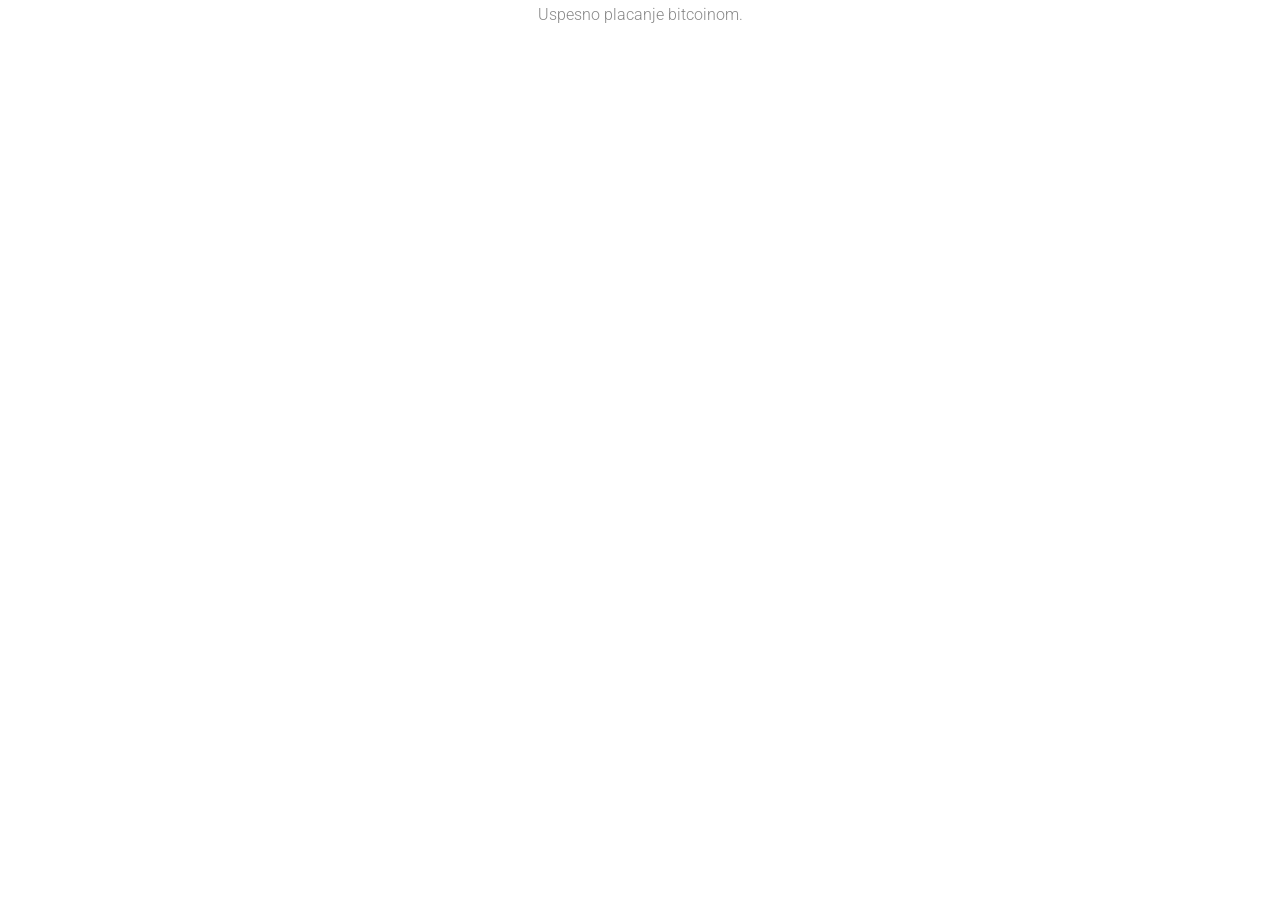
==== src/main/resources/static/responseSuccessBitcoin.html @ ab2f1083 "Bitcoin, opet :D" ====
<!DOCTYPE html>
<html lang="en">

    <head>

        <meta charset="utf-8">
        <meta http-equiv="X-UA-Compatible" content="IE=edge">
        <meta name="viewport" content="width=device-width, initial-scale=1">
        <title>Success bitcoin</title>
		<script src="scripts/jquery-3.3.1.min.js"></script>
        <!-- CSS -->
        <link rel="stylesheet" href="http://fonts.googleapis.com/css?family=Roboto:400,100,300,500">
        <link rel="stylesheet" href="assets/bootstrap/css/bootstrap.min.css">
        <link rel="stylesheet" href="assets/font-awesome/css/font-awesome.min.css">
		<link rel="stylesheet" href="assets/css/form-elements.css">
        <link rel="stylesheet" href="assets/css/style.css">
        
        <script src="scripts/loginRegister.js"></script>

        <!-- HTML5 Shim and Respond.js IE8 support of HTML5 elements and media queries -->
        <!-- WARNING: Respond.js doesn't work if you view the page via file:// -->
        <!--[if lt IE 9]>
            <script src="https://oss.maxcdn.com/libs/html5shiv/3.7.0/html5shiv.js"></script>
            <script src="https://oss.maxcdn.com/libs/respond.js/1.4.2/respond.min.js"></script>
        <![endif]-->

        <!-- Favicon and touch icons -->
        <link rel="shortcut icon" href="assets/ico/favicon.png">
        <link rel="apple-touch-icon-precomposed" sizes="144x144" href="assets/ico/apple-touch-icon-144-precomposed.png">
        <link rel="apple-touch-icon-precomposed" sizes="114x114" href="assets/ico/apple-touch-icon-114-precomposed.png">
        <link rel="apple-touch-icon-precomposed" sizes="72x72" href="assets/ico/apple-touch-icon-72-precomposed.png">
        <link rel="apple-touch-icon-precomposed" href="assets/ico/apple-touch-icon-57-precomposed.png">

		<script src="toastr/toastr.min.js"></script>
    	<link href="toastr/toastr.min.css" rel="stylesheet"/>
		
    </head>

    <body>

        <p>Uspesno placanje bitcoinom.</p>

    </body>

</html>
---- src/main/resources/static/assets/css/form-elements.css ----
input[type="text"], 
input[type="password"], 
textarea, 
textarea.form-control {
	height: 50px;
    margin: 0;
    padding: 0 20px;
    vertical-align: middle;
    background: #f8f8f8;
    border: 3px solid #ddd;
    font-family: 'Roboto', sans-serif;
    font-size: 16px;
    font-weight: 300;
    line-height: 50px;
    color: #888;
    -moz-border-radius: 4px; -webkit-border-radius: 4px; border-radius: 4px;
    -moz-box-shadow: none; -webkit-box-shadow: none; box-shadow: none;
    -o-transition: all .3s; -moz-transition: all .3s; -webkit-transition: all .3s; -ms-transition: all .3s; transition: all .3s;
}

textarea, 
textarea.form-control {
	padding-top: 10px;
	padding-bottom: 10px;
	line-height: 30px;
}

input[type="text"]:focus, 
input[type="password"]:focus, 
textarea:focus, 
textarea.form-control:focus {
	outline: 0;
	background: #fff;
    border: 3px solid #ccc;
    -moz-box-shadow: none; -webkit-box-shadow: none; box-shadow: none;
}

input[type="text"]:-moz-placeholder, input[type="password"]:-moz-placeholder, 
textarea:-moz-placeholder, textarea.form-control:-moz-placeholder { color: #888; }

input[type="text"]:-ms-input-placeholder, input[type="password"]:-ms-input-placeholder, 
textarea:-ms-input-placeholder, textarea.form-control:-ms-input-placeholder { color: #888; }

input[type="text"]::-webkit-input-placeholder, input[type="password"]::-webkit-input-placeholder, 
textarea::-webkit-input-placeholder, textarea.form-control::-webkit-input-placeholder { color: #888; }



button.btn {
	height: 50px;
    margin: 0;
    padding: 0 20px;
    vertical-align: middle;
    background: #19b9e7;
    border: 0;
    font-family: 'Roboto', sans-serif;
    font-size: 16px;
    font-weight: 300;
    line-height: 50px;
    color: #fff;
    -moz-border-radius: 4px; -webkit-border-radius: 4px; border-radius: 4px;
    text-shadow: none;
    -moz-box-shadow: none; -webkit-box-shadow: none; box-shadow: none;
    -o-transition: all .3s; -moz-transition: all .3s; -webkit-transition: all .3s; -ms-transition: all .3s; transition: all .3s;
}

button.btn:hover { opacity: 0.6; color: #fff; }

button.btn:active { outline: 0; opacity: 0.6; color: #fff; -moz-box-shadow: none; -webkit-box-shadow: none; box-shadow: none; }

button.btn:focus { outline: 0; opacity: 0.6; background: #19b9e7; color: #fff; }

button.btn:active:focus, button.btn.active:focus { outline: 0; opacity: 0.6; background: #19b9e7; color: #fff; }
---- src/main/resources/static/assets/css/style.css ----
body {
    font-family: 'Roboto', sans-serif;
    font-size: 16px;
    font-weight: 300;
    color: #888;
    line-height: 30px;
    text-align: center;
}

strong { font-weight: 500; }

a, a:hover, a:focus {
	color: #19b9e7;
	text-decoration: none;
    -o-transition: all .3s; -moz-transition: all .3s; -webkit-transition: all .3s; -ms-transition: all .3s; transition: all .3s;
}

h1, h2 {
	margin-top: 10px;
	font-size: 38px;
    font-weight: 100;
    color: #555;
    line-height: 50px;
}

h3 {
	font-size: 22px;
    font-weight: 300;
    color: #555;
    line-height: 30px;
}

img { max-width: 100%; }

::-moz-selection { background: #19b9e7; color: #fff; text-shadow: none; }
::selection { background: #19b9e7; color: #fff; text-shadow: none; }


.btn-link-1 {
	display: inline-block;
	height: 50px;
	margin: 5px;
	padding: 16px 20px 0 20px;
	background: #19b9e7;
	font-size: 16px;
    font-weight: 300;
    line-height: 16px;
    color: #fff;
    -moz-border-radius: 4px; -webkit-border-radius: 4px; border-radius: 4px;
}
.btn-link-1:hover, .btn-link-1:focus, .btn-link-1:active { outline: 0; opacity: 0.6; color: #fff; }

.btn-link-1.btn-link-1-facebook { background: #4862a3; }
.btn-link-1.btn-link-1-twitter { background: #55acee; }
.btn-link-1.btn-link-1-google-plus { background: #dd4b39; }

.btn-link-1 i {
	padding-right: 5px;
	vertical-align: middle;
	font-size: 20px;
	line-height: 20px;
}

.btn-link-2 {
	display: inline-block;
	height: 50px;
	margin: 5px;
	padding: 15px 20px 0 20px;
	background: rgba(0, 0, 0, 0.3);
	border: 1px solid #fff;
	font-size: 16px;
    font-weight: 300;
    line-height: 16px;
    color: #fff;
    -moz-border-radius: 4px; -webkit-border-radius: 4px; border-radius: 4px;
}
.btn-link-2:hover, .btn-link-2:focus, 
.btn-link-2:active, .btn-link-2:active:focus { outline: 0; opacity: 0.6; background: rgba(0, 0, 0, 0.3); color: #fff; }


/***** Top content *****/

.inner-bg {
    padding: 60px 0 80px 0;
}

.top-content .text {
	color: #fff;
}

.top-content .text h1 { color: #fff; }

.top-content .description {
	margin: 20px 0 10px 0;
}

.top-content .description p { opacity: 0.8; }

.top-content .description a {
	color: #fff;
}
.top-content .description a:hover, 
.top-content .description a:focus { border-bottom: 1px dotted #fff; }

.form-box {
	margin-top: 70px;
}

.form-top {
	overflow: hidden;
	padding: 0 25px 15px 25px;
	background: #fff;
	-moz-border-radius: 4px 4px 0 0; -webkit-border-radius: 4px 4px 0 0; border-radius: 4px 4px 0 0;
	text-align: left;
}

.form-top-left {
	float: left;
	width: 75%;
	padding-top: 25px;
}

.form-top-left h3 { margin-top: 0; }

.form-top-right {
	float: left;
	width: 25%;
	padding-top: 5px;
	font-size: 66px;
	color: #ddd;
	line-height: 100px;
	text-align: right;
}

.form-bottom {
	padding: 25px 25px 30px 25px;
	background: #eee;
	-moz-border-radius: 0 0 4px 4px; -webkit-border-radius: 0 0 4px 4px; border-radius: 0 0 4px 4px;
	text-align: left;
}

.form-bottom form textarea {
	height: 100px;
}

.form-bottom form button.btn {
	width: 100%;
}

.form-bottom form .input-error {
	border-color: #19b9e7;
}

.social-login {
	margin-top: 35px;
}

.social-login h3 {
	color: #fff;
}

.social-login-buttons {
	margin-top: 25px;
}

.middle-border {
	min-height: 300px;
	margin-top: 170px;
	border-right: 1px solid #fff;
	border-right: 1px solid rgba(255, 255, 255, 0.6);
}


/***** Footer *****/

footer {
	padding-bottom: 70px;
	color: #fff;
}

footer .footer-border {
	width: 200px;
	margin: 0 auto;
	padding-bottom: 30px;
	border-top: 1px solid #fff;
	border-top: 1px solid rgba(255, 255, 255, 0.6);
}

footer p { opacity: 0.8; }

footer a {
	color: #fff;
}
footer a:hover, footer a:focus { color: #fff; border-bottom: 1px dotted #fff; }


/***** Media queries *****/

@media (min-width: 992px) and (max-width: 1199px) {}

@media (min-width: 768px) and (max-width: 991px) {}

@media (max-width: 767px) {
	
	.middle-border { min-height: auto; margin: 65px 30px 0 30px; border-right: 0; 
						border-top: 1px solid #fff; border-top: 1px solid rgba(255, 255, 255, 0.6); }
	
}

@media (max-width: 415px) {
	
	h1, h2 { font-size: 32px; }

}
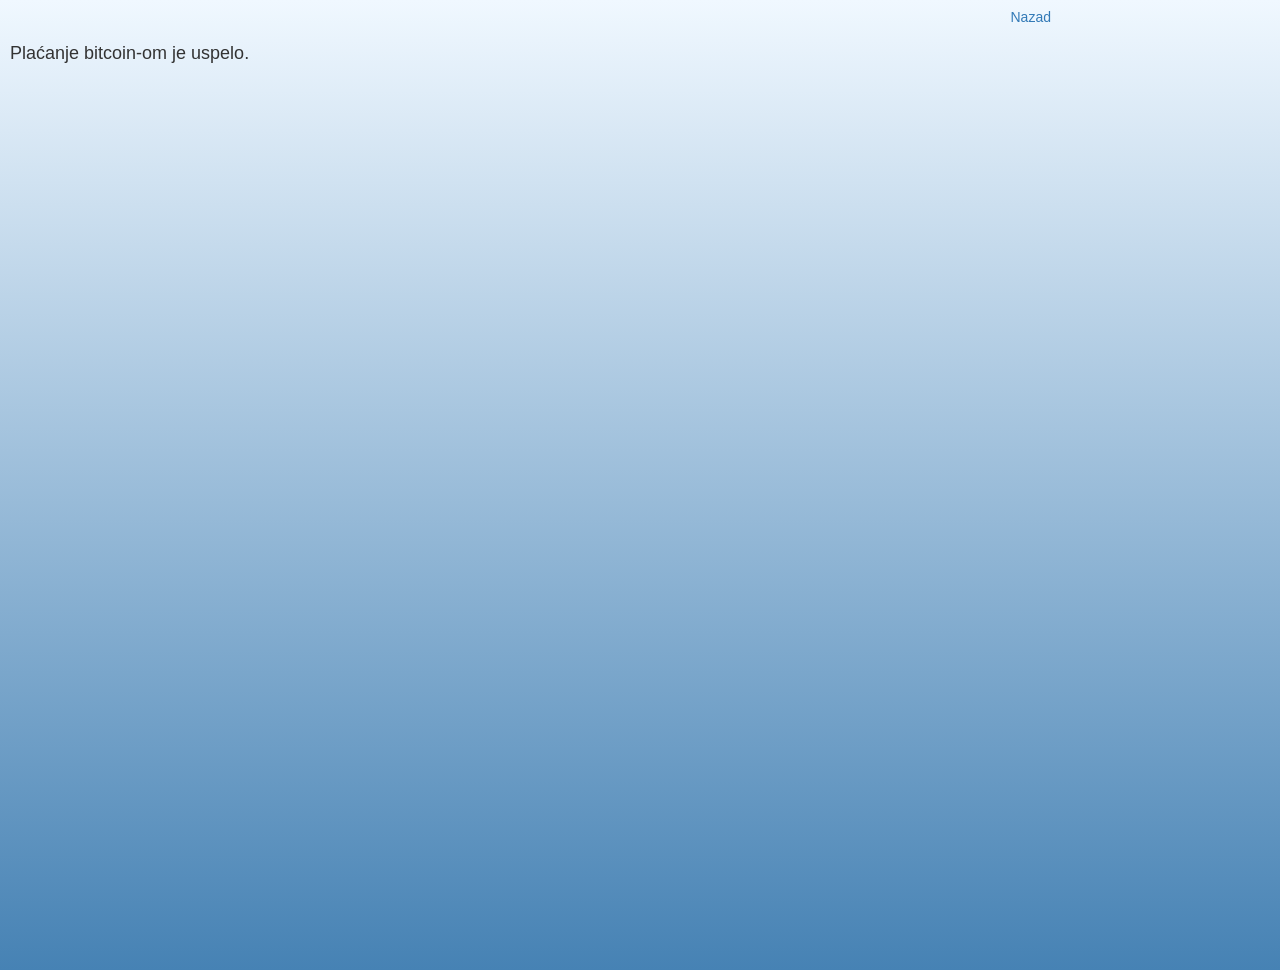
==== commit 2f5c35fc: "1. logovanje aktivnosti u aplikaciji 2. ubacen https" ====
--- a/src/main/resources/static/responseSuccessBitcoin.html
+++ b/src/main/resources/static/responseSuccessBitcoin.html
@@ -1,45 +1,53 @@
 <!DOCTYPE html>
-<html lang="en">
+<html>
+	<style>
+		html, .mojaKlasa {
+			height: 970px;
+			background-color: #F0F8FF;
+			background-image: linear-gradient(#F0F8FF, #4682B4);
+		}
+	</style>
 
-    <head>
-
-        <meta charset="utf-8">
-        <meta http-equiv="X-UA-Compatible" content="IE=edge">
-        <meta name="viewport" content="width=device-width, initial-scale=1">
-        <title>Success bitcoin</title>
-		<script src="scripts/jquery-3.3.1.min.js"></script>
-        <!-- CSS -->
-        <link rel="stylesheet" href="http://fonts.googleapis.com/css?family=Roboto:400,100,300,500">
-        <link rel="stylesheet" href="assets/bootstrap/css/bootstrap.min.css">
-        <link rel="stylesheet" href="assets/font-awesome/css/font-awesome.min.css">
-		<link rel="stylesheet" href="assets/css/form-elements.css">
-        <link rel="stylesheet" href="assets/css/style.css">
-        
-        <script src="scripts/loginRegister.js"></script>
-
-        <!-- HTML5 Shim and Respond.js IE8 support of HTML5 elements and media queries -->
-        <!-- WARNING: Respond.js doesn't work if you view the page via file:// -->
-        <!--[if lt IE 9]>
-            <script src="https://oss.maxcdn.com/libs/html5shiv/3.7.0/html5shiv.js"></script>
-            <script src="https://oss.maxcdn.com/libs/respond.js/1.4.2/respond.min.js"></script>
-        <![endif]-->
-
-        <!-- Favicon and touch icons -->
-        <link rel="shortcut icon" href="assets/ico/favicon.png">
-        <link rel="apple-touch-icon-precomposed" sizes="144x144" href="assets/ico/apple-touch-icon-144-precomposed.png">
-        <link rel="apple-touch-icon-precomposed" sizes="114x114" href="assets/ico/apple-touch-icon-114-precomposed.png">
-        <link rel="apple-touch-icon-precomposed" sizes="72x72" href="assets/ico/apple-touch-icon-72-precomposed.png">
-        <link rel="apple-touch-icon-precomposed" href="assets/ico/apple-touch-icon-57-precomposed.png">
-
-		<script src="toastr/toastr.min.js"></script>
-    	<link href="toastr/toastr.min.css" rel="stylesheet"/>
+	<head>
+		<meta charset="UTF-8">
+		<title>Plaćanje bitcoin-om</title>
+		<link rel="stylesheet" href="https://maxcdn.bootstrapcdn.com/bootstrap/3.3.7/css/bootstrap.min.css">
+	  	<script src="https://ajax.googleapis.com/ajax/libs/jquery/3.3.1/jquery.min.js"></script>
+	  	<script src="https://maxcdn.bootstrapcdn.com/bootstrap/3.3.7/js/bootstrap.min.js"></script>
 		
-    </head>
-
-    <body>
-
-        <p>Uspesno placanje bitcoinom.</p>
-
-    </body>
-
+		<script src="scripts/paypal.js"></script>
+		
+	</head>
+	
+	<body>
+		<div class="mojaKlasa">
+			<div class="row">
+				<div class="col-lg-12 col-lg-9"></div>
+		  		<div class="col-lg-6 col-lg-3">
+					<div class="form-group">
+						<form action="" class="form-horizontal">
+							<div class="col-lg-4">
+						    	<input id="dugmeNazad" class="btn btn-link" type="button" value="Nazad">
+						    </div>
+				        </form>
+					    <form action="" class="form-horizontal">
+							<div class="col-lg-4">
+						    	<input id="dugmeOdjaviSe" class="btn btn-link" type="button" value="">
+						    </div>
+				       </form>
+					</div>
+		  		</div>
+			</div>
+		
+			<div style="padding-left:10px">
+				<h4>Plaćanje bitcoin-om je uspelo.</h4>
+			</div>
+		</div>
+		
+		<script>
+			$("#dugmeNazad").click(function(){
+				location.href = "https://localhost:9081/homePage.html"
+			});
+		</script>
+	</body>
 </html>
